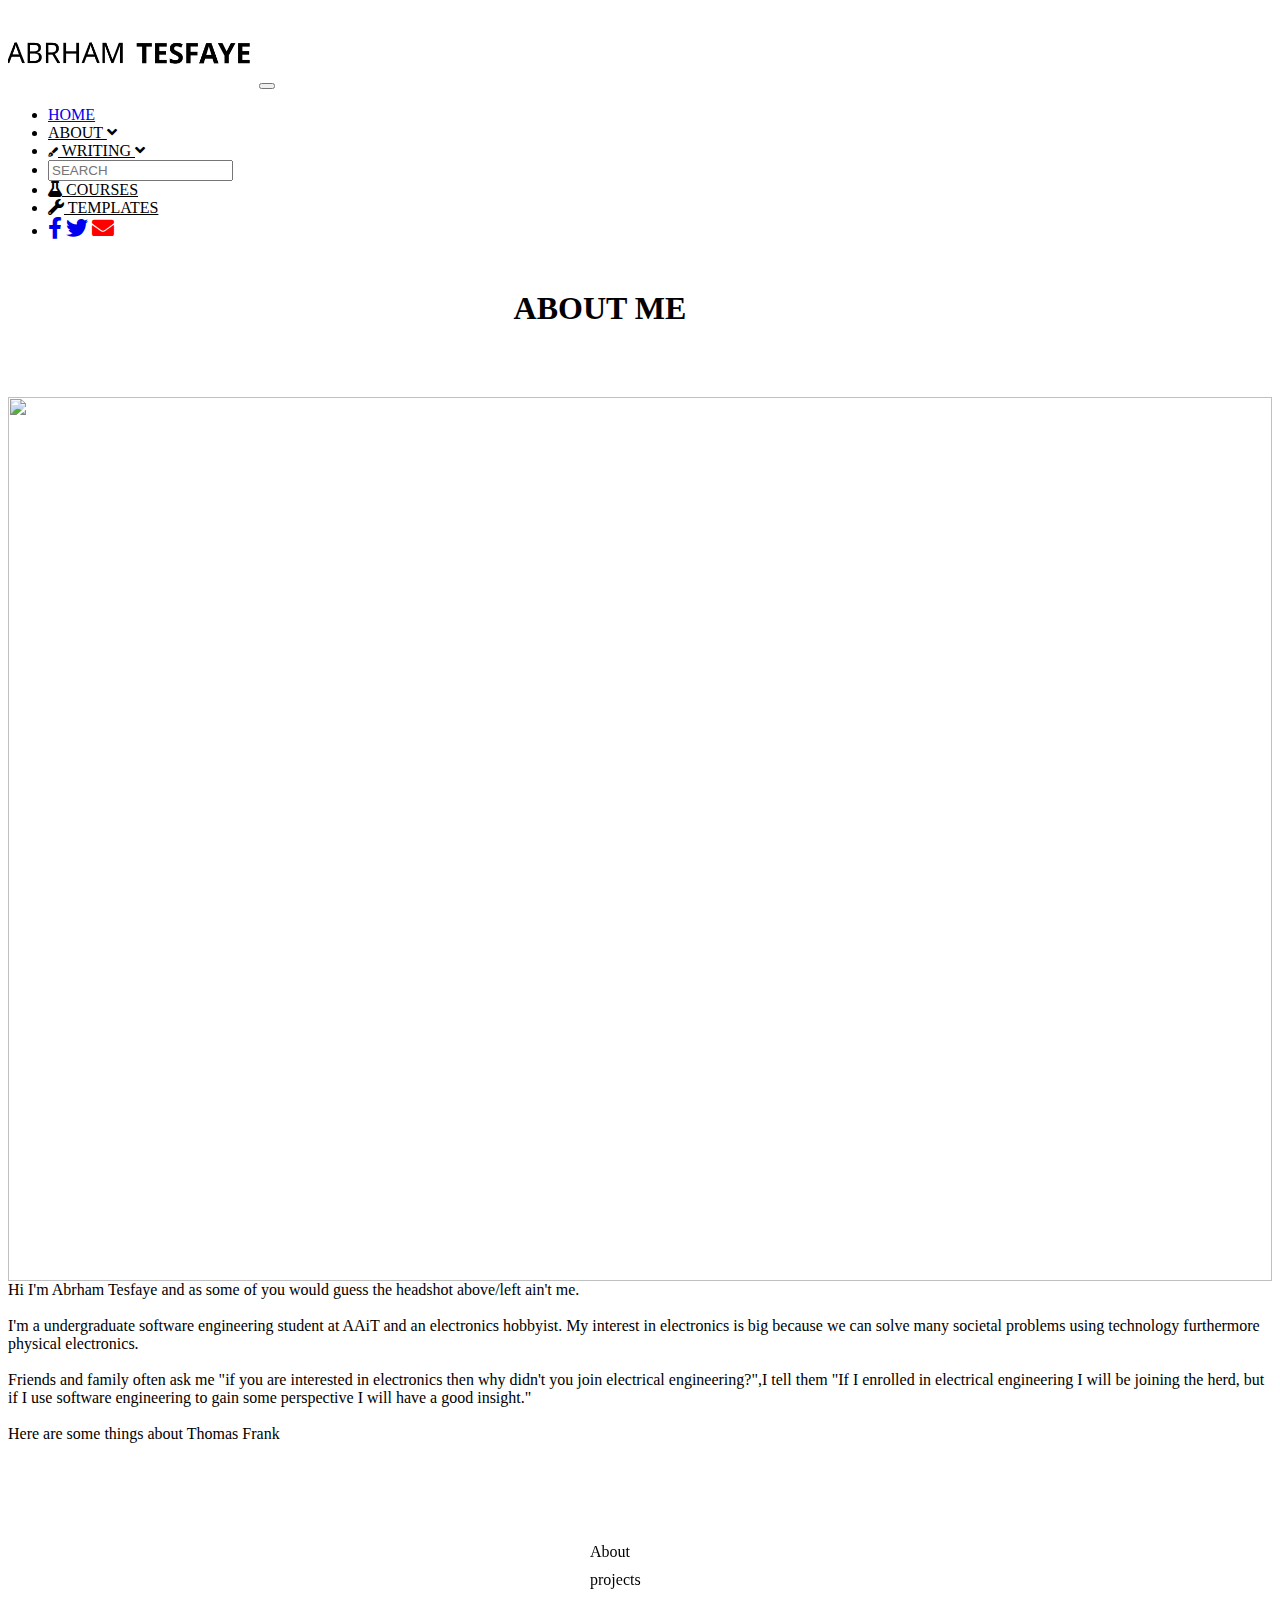
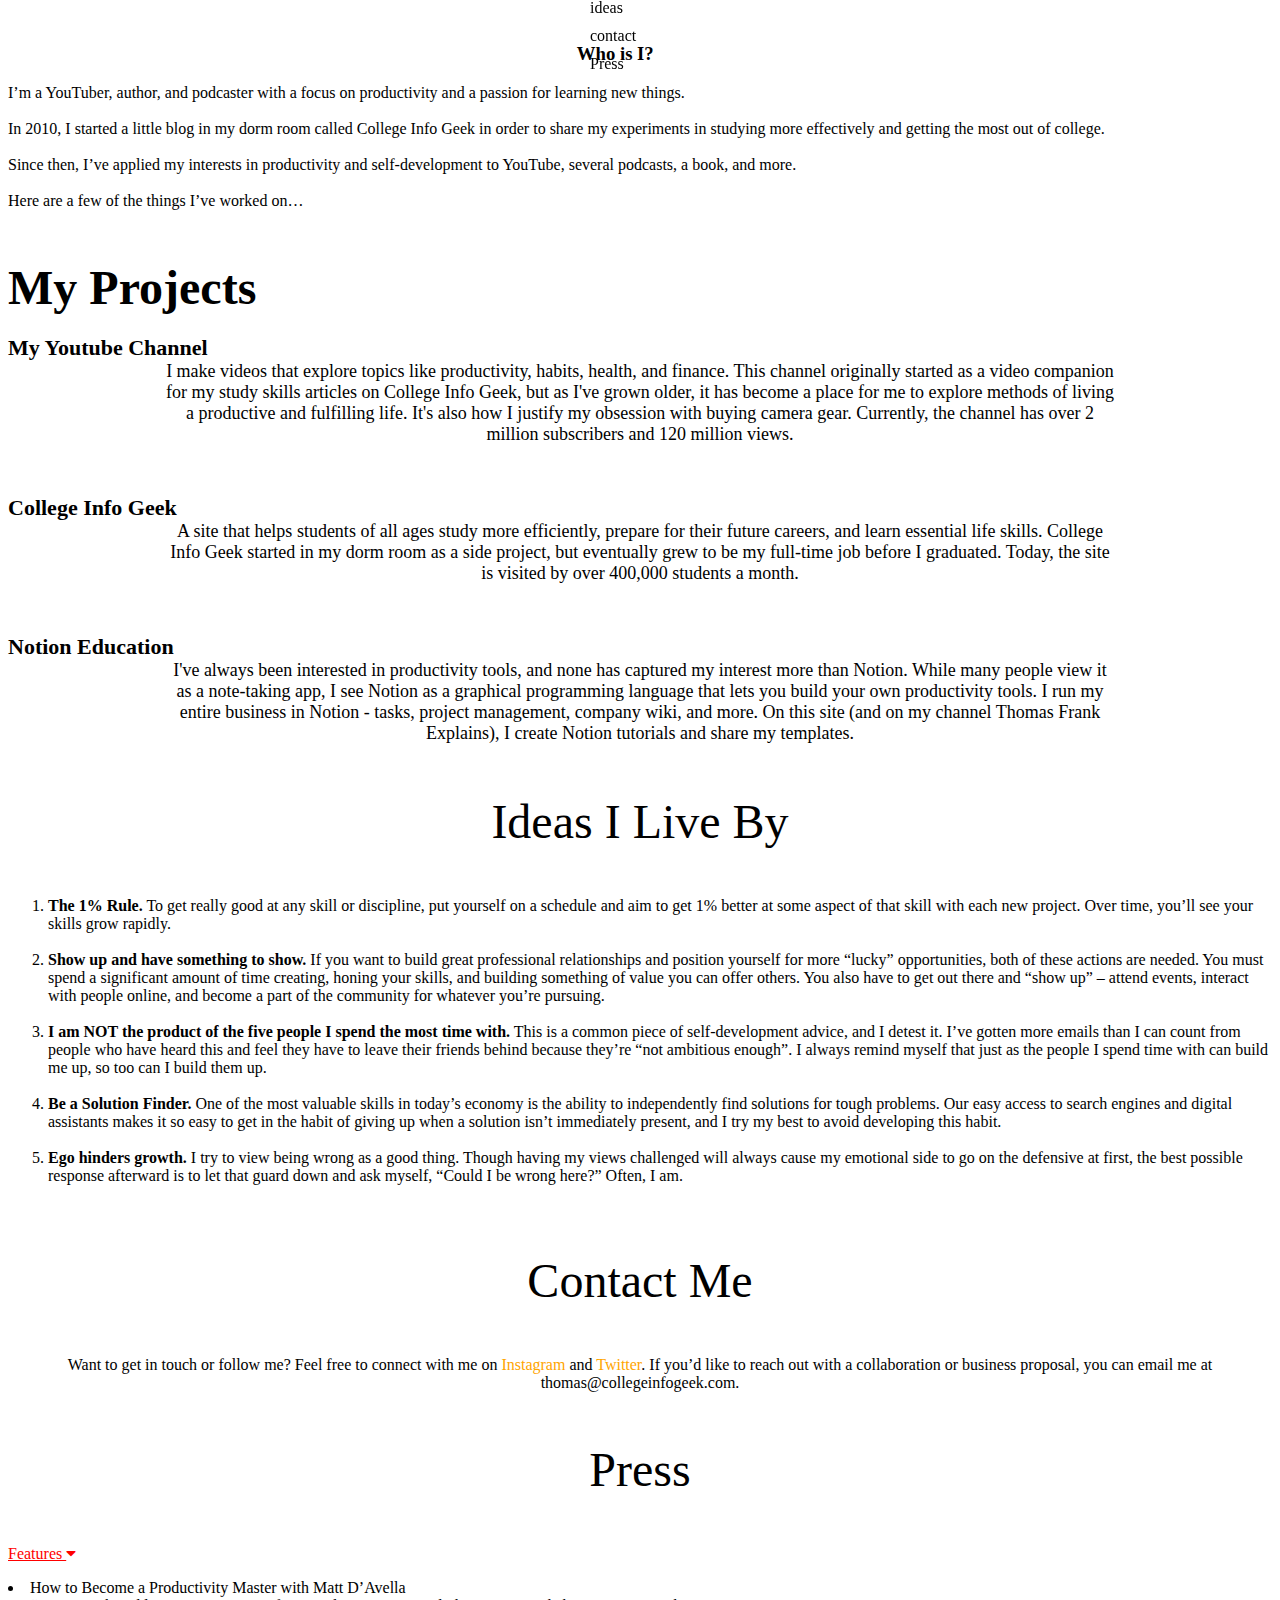
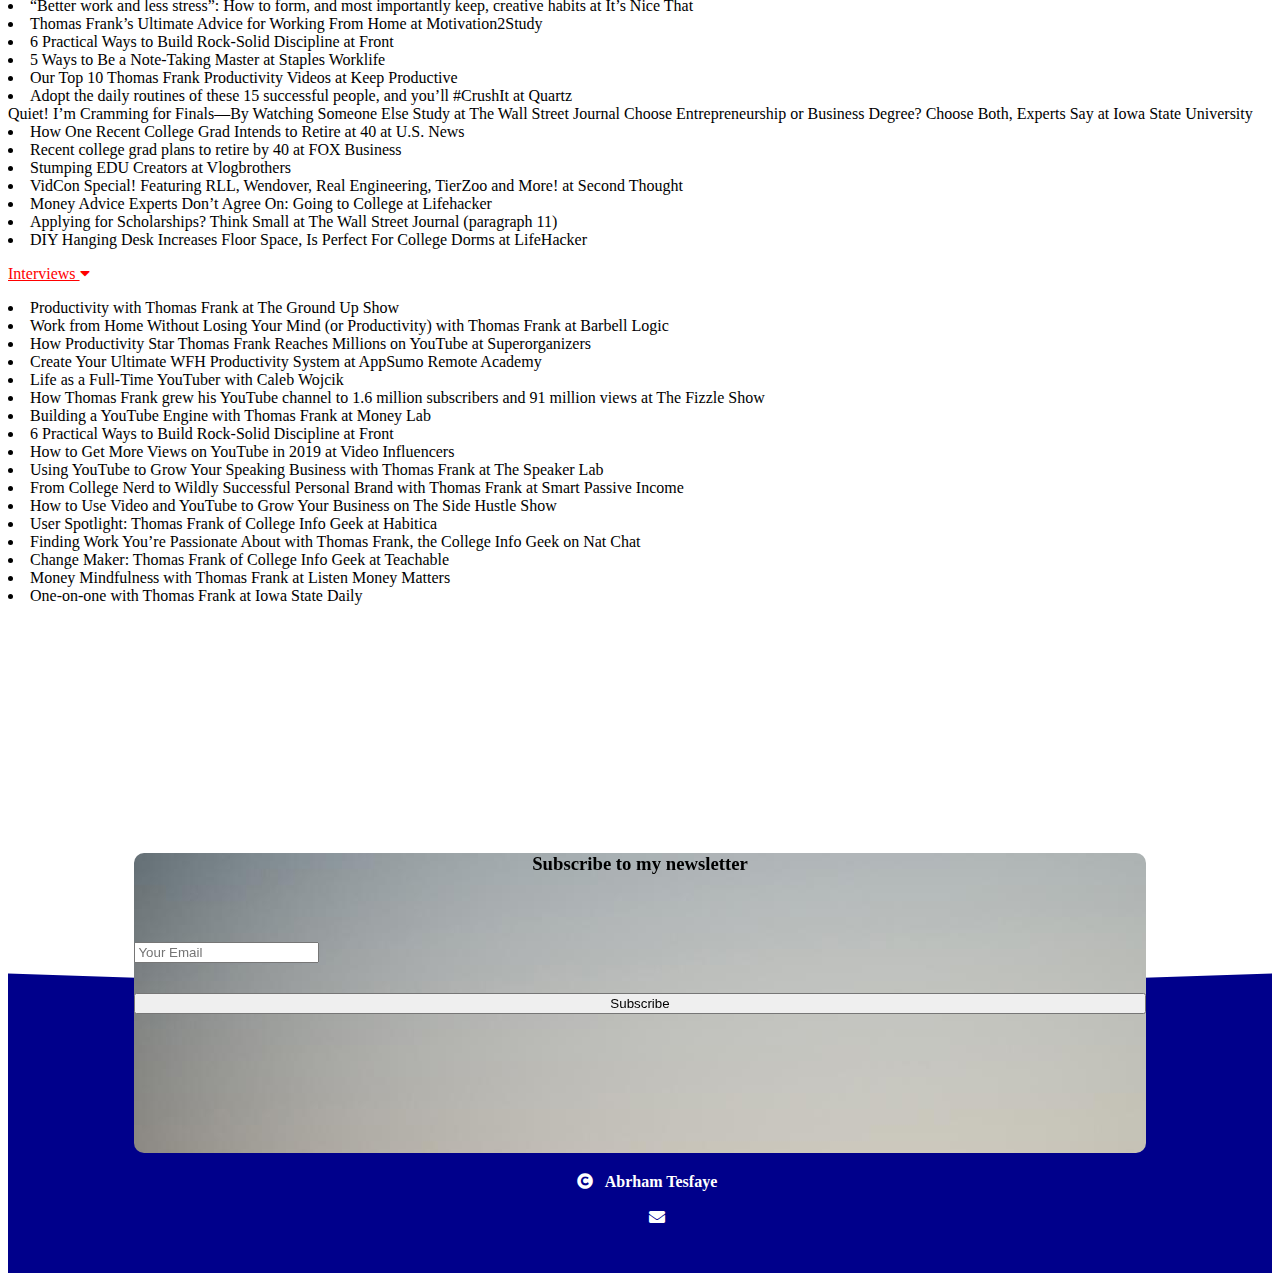
==== about.html @ b11ca66a "finished working on about.html webpage" ====
<html>

<head>
    <link rel="stylesheet" href="https://stackpath.bootstrapcdn.com/bootstrap/4.1.3/css/bootstrap.min.css"
    integrity="sha384-MCw98/SFnGE8fJT3GXwEOngsV7Zt27NXFoaoApmYm81iuXoPkFOJwJ8ERdknLPMO" crossorigin="anonymous">
    <link rel="stylesheet" href="./assets/bootstrap/css/bootstrap.min.css">
    <link rel="stylesheet" href="https://cdnjs.cloudflare.com/ajax/libs/font-awesome/5.13.0/css/all.min.css">
    <link rel="stylesheet" href="https://cdnjs.cloudflare.com/ajax/libs/font-awesome/5.13.0/css/brands.min.css">
    <link rel="stylesheet" href="https://cdnjs.cloudflare.com/ajax/libs/font-awesome/5.13.0/css/fontawesome.min.css">
    <link rel="stylesheet" href="https://cdnjs.cloudflare.com/ajax/libs/font-awesome/5.13.0/css/regular.min.css">
    <link rel="stylesheet" href="https://cdnjs.cloudflare.com/ajax/libs/font-awesome/5.13.0/css/solid.min.css">
    <link rel="stylesheet" href="https://cdnjs.cloudflare.com/ajax/libs/font-awesome/5.13.0/css/svg-with-js.min.css">
    <link rel="stylesheet" href="https://cdnjs.cloudflare.com/ajax/libs/font-awesome/5.13.0/css/v4-shims.min.css">
    
    <!-- <link rel="stylesheet" href="./assets/bootstrap/css/bootstrap.min.css">

    <link rel="stylesheet" href="./assets/fontawesome-free-5.9.0-web/css/all.css">
    <link rel="stylesheet" href="./assets/fontawesome-free-5.9.0-web/css/brands.min.css">
    <link rel="stylesheet" href="./assets/fontawesome-free-5.9.0-web/css/fontawesome.css">
    <link rel="stylesheet" href="./assets/fontawesome-free-5.9.0-web/css/regular.min.css">
    <link rel="stylesheet" href="./assets/fontawesome-free-5.9.0-web/css/solid.min.css">
    <link rel="stylesheet" href="./assets/fontawesome-free-5.9.0-web/css/svg-with-js.min.css">
    <link rel="stylesheet" href="./assets/fontawesome-free-5.9.0-web/css/v4-shims.min.css">
    <script src="./assets/bootstrap/js/bootstrap.min.js"></script> -->
    <link rel="stylesheet" href="./assets/css/style.css">

    <title>
        Abrham Tesfaye: home
    </title>
</head>

<body>

    <!-- navigation bar -->
    ​
    <nav class="navbar navbar-expand-lg navbar-light" style="background-color: white; margin-top: -10px;">
        <a href="./index.html" class="navbar-brand"><img id="logo" src="./assets/images/namesake.png"></a>
        <button class="navbar-toggler" data-target="#main_nav" data-toggle="collapse" aria-controls="my-nav"
            aria-expanded="false" aria-label="Toggle navigation">
            <span class="navbar-toggler-icon"></span>
        </button>
        <div class="navbar-collapse  mr-auto" id="main_nav">

            <div class="offcanvas-header mt-3">
                <!-- <button style="position:relative; left:-10px;" class="btn btn-outline-danger btn-close float-left"
                    data-target="#main_nav" style="color: red;">
                    &times Close </button> -->
                <a class="btn btn-close" data-target="#main_nav" style="margin-left: -20px; color:red;font-size: 32;">
                    &times</a>
                <h5 class="py-2 text-dark">ABRHAM T.</h5>
            </div>
            <ul class="navbar-nav ml-auto">
                <li class="nav-item blackText">
                    <a href="./index.html" class="nav-link ">HOME</a>
                </li>
                <li class="nav-item  dropdown nav-label">
                    <a class="nav-link menuDropDown  blackText" href="about.html">ABOUT
                        <i class="fas fa-angle-down"></i>
                        <i class="fas fa-times "></i>
                    </a>
                    <ul class="dropdown-menu">
                        <li><a href="now.html" class="nav-link  blackText"> <i style="margin-right: 5px;"
                                    class="fas fa-clock"></i> WHAT I'M DOING RIGHT NOW</a></li>

                    </ul>

                </li>
                <li class="nav-item dropdown nav-label">
                    <a class="nav-link  blackText menuDropDown" href="#" data-toggle="dropdown"><i
                            style="font-size: 10px;" class="fas fa-pen-fancy "></i> WRITING
                        <i class="fas fa-angle-down"></i>
                        <i class="fas fa-times "></i>
                    </a>
                    <ul class="dropdown-menu">
                        <li><a href="articles.html" class="nav-link blackText"> <i class="fas fa-pencil-alt    "></i>
                                ARTICLES</a>
                        </li>
                        <li><a href="notion.html" class="nav-link blackText"><i class="fas fa-check-square"
                                    aria-hidden="true"></i> NOTION TIPS</a></li>

                        <li><a href="notes.html" class="nav-link blackText"><i class="fas fa-book-open    "></i> BOOK
                                NOTES</a>
                        </li>
                    </ul>

                </li>
                <style>
                    .dropdown-menu>li>a:hover {
                        background-color: #ddd;
                    }
                </style>
                <li class="nav-item" style="margin-right:30px">


                    <input type="text" class="form-control" placeholder="SEARCH" aria-label="SEARCH"
                        aria-describedby="basic-addon1">

                </li>
                <li class="nav-item"><a class="nav-link blackText" href="courses.html"> <i class="fas fa-flask   "></i>
                        COURSES</a>
                </li>
                <li class="nav-item"><a class="nav-link blackText" href="templates.html"> <i
                            class="fas fa-wrench  "></i>
                        TEMPLATES</a></li>
                <li style="margin-bottom: 50px;" class="nav-item"><a class="nav-link blackText">
                        <a href="facebook.com" style="font-size: 22;"><i class="fab fa-facebook-f"></i></a>
                        <a href="twitter.com" style="font-size: 22;"><i class="fab fa-twitter"></i></a>
                        <a href="Gmail.com" style="font-size: 22; color: red;"><i class="fas fa-envelope"></i></a>

                    </a>
                </li>
            </ul>
        </div> <!-- navbar-collapse.// -->
    </nav>
    <!-- About me -->
    <div class="container-fluid neutral">
        <div style="width: 100%;">
            <H1 style="padding-left: 40%;padding-bottom:20px"> ABOUT ME </H1>
        </div>
        <div class="row flex-md-row-reverse" style="margin:50px  0 100px 0">
            <div class="col-md-6 col-md-pull-6" style="margin:auto">
                <img width="100%" height="" class="img-fluid"
                    src="https://w7.pngwing.com/pngs/765/489/png-transparent-black-haired-man-anime-character-aaron-mcgruder-huey-freeman-the-boondocks-riley-freeman-jazmine-dubois-afro-miscellaneous-television-face.png"
                    alt="">
            </div>
            <div class="col-md-6 col-md-push-6" style="word-wrap: break-word;">
                Hi I'm Abrham Tesfaye and as some of you would guess the headshot above/left ain't me.
                <br><br>
                I'm a undergraduate software engineering student at AAiT and an electronics hobbyist. My interest in
                electronics is big because we can solve many societal problems using technology furthermore physical
                electronics.
                <br><br>
                Friends and family often ask me "if you are interested in electronics then why didn't you join
                electrical engineering?",I tell them "If I enrolled in electrical engineering I will be joining the
                herd, but if I use software engineering to gain some perspective I will have a good insight."

                <br><br>
                Here are some things about Thomas Frank
            </div>


        </div>
    </div>

    <div class="container-fluid" style="z-index: 1;" id="navbar">
        <div class="  row sticky-top">
            <div class="stickyLink"><a href="#about">About</a></div>
            <div class="stickyLink"><a href="#projects">projects</a></div>
            <div class="stickyLink"><a href="#ideas">ideas</a></div>
            <div class="stickyLink"><a href="#contact">contact</a></div>
            <div class="stickyLink"><a href="#press">Press</a></div>
            <style>
                /********  */
                #navbar {
                    position: sticky;
                    top: 0px;
                    background-color: white;
                    opacity: 150%;
                    height: 50px;

                }

                .stickyLink {

                    width: 100px;
                    margin: auto;
                    margin-top: 10px;
                }

                .stickyLink>a {
                    text-decoration: none;
                    color: black;
                }
            </style>
        </div>
    </div>

    <div class="container-fluid neutral" id="about">
        <div class="row">
            <h3 style="padding-left: 45%;">Who is I?</h3>
        </div>
        <div style="text-align: justify;">
            I’m a YouTuber, author, and podcaster with a focus on productivity and a passion for learning new things.
            <br><br>
            In 2010, I started a little blog in my dorm room called College Info Geek in order to share my experiments
            in studying more effectively and getting the most out of college.
            <br><br>
            Since then, I’ve applied my interests in productivity and self-development to YouTube, several podcasts, a
            book, and more.
            <br><br>
            Here are a few of the things I’ve worked on…
        </div>
    </div>

    <div class="container-fluid neutral" id="projects">

        <div class="row">
            <h3 style="margin:auto; margin-bottom: 20px; font-size: 48px;">My Projects</h3>
        </div>
        <div class="row project">
            <div class="col-md-4">
                <img class="img-fluid"
                    src="https://thomasjfrank.com/wp-content/uploads/2020/10/Thomas-Frank-YouTube-small.jpg" alt="">
            </div>
            <div class="col-md-8 ">
                <a href="#" class="title">My Youtube Channel</a>
                <p class="content">
                    I make videos that explore topics like productivity, habits, health, and finance. This channel
                    originally started as a video companion for my study skills articles on College Info Geek, but
                    as
                    I've grown older, it has become a place for me to explore methods of living a productive and
                    fulfilling life. It's also how I justify my obsession with buying camera gear. Currently, the
                    channel has over 2 million subscribers and 120 million views.
                </p>
            </div>

        </div>

    </div>

    <div class="container-fluid neutral">

        <div class="row project">
            <div class="col-md-4">
                <img class="img-fluid" src="https://thomasjfrank.com/wp-content/uploads/2020/10/cig-logo.jpg" alt="">
            </div>
            <div class="col-md-8">
                <a href="#" class="title">College Info Geek</a>
                <p class="content">
                    A site that helps students of all ages study more efficiently, prepare for their future careers, and
                    learn essential life skills. College Info Geek started in my dorm room as a side project, but
                    eventually grew to be my full-time job before I graduated. Today, the site is visited by over
                    400,000 students a month.
                </p>
            </div>

        </div>
    </div>

    <div class="container-fluid neutral">

        <div class="row project">
            <div class="col-md-4">
                <img class="img-fluid"
                    src="https://thomasjfrank.com/wp-content/uploads/2020/10/Thomas-Frank-Notion-Setup.jpg" alt="">
            </div>
            <div class="col-md-8">
                <a href="#" class="title">Notion Education</a>
                <p class="content">
                    I've always been interested in productivity tools, and none has captured my interest more than
                    Notion. While many people view it as a note-taking app, I see Notion as a graphical programming
                    language that lets you build your own productivity tools. I run my entire business in Notion -
                    tasks, project management, company wiki, and more. On this site (and on my channel Thomas Frank
                    Explains), I create Notion tutorials and share my templates.
                </p>
            </div>

        </div>
    </div>

    <div class="container-fluid" id="ideas">
        <p class="title1"> Ideas I Live By </p>
        <div>
            <ol>
                <li>
                    <b>The 1% Rule.</b>
                    To get really good at any skill or discipline, put yourself on a schedule and
                    aim to
                    get 1% better at some aspect of that skill with each new project. Over time, you’ll see your skills
                    grow rapidly.


                    <br>
                    <br>
                </li>

                <li>
                    <b>Show up and have something to show.</b> If you want to build great professional relationships and
                    position yourself for more “lucky” opportunities, both of these actions are needed. You must spend a
                    significant amount of time creating, honing your skills, and building something of value you can
                    offer others. You also have to get out there and “show up” – attend events, interact with people
                    online, and become a part of the community for whatever you’re pursuing.
                    <br>
                    <br>
                </li>
                <li>
                    <b>I am NOT the product of the five people I spend the most time with.</b> This is a common piece of
                    self-development advice, and I detest it. I’ve gotten more emails than I can count from people who
                    have heard this and feel they have to leave their friends behind because they’re “not ambitious
                    enough”. I always remind myself that just as the people I spend time with can build me up, so too
                    can I build them up.
                    <br>
                    <br>
                </li>
                <li>
                    <b>Be a Solution Finder.</b> One of the most valuable skills in today’s economy is the ability to
                    independently find solutions for tough problems. Our easy access to search engines and digital
                    assistants makes it so easy to get in the habit of giving up when a solution isn’t immediately
                    present, and I try my best to avoid developing this habit.
                    <br>
                    <br>
                </li>
                <li>
                    <b>Ego hinders growth.</b> I try to view being wrong as a good thing. Though having my views
                    challenged
                    will always cause my emotional side to go on the defensive at first, the best possible response
                    afterward is to let that guard down and ask myself, “Could I be wrong here?” Often, I am.
                    <br>
                    <br>
                </li>
            </ol>
        </div>
    </div>

    <div class="container" id="contact">
        <p class="title1">Contact Me</p>
        <div style="word-wrap: break-word;text-align: center;">
            Want to get in touch or follow me? Feel free to connect with me on
            <a class="customAnchor" href="instagram.com"> Instagram </a> and <a class="customAnchor" href="twitter.com">
                Twitter</a>. If you’d like to
            reach out with a collaboration or business proposal, you can email me at thomas@collegeinfogeek.com.
        </div>
    </div>

    <!-- <div class="container-fluid">
        <p class="title1">Headshots</p>
        <div class="row" style="padding: 20px;">
            <p class="content">
                These images are free to use in interviews, podcast show notes, articles, etc, and are released under a
                <a class="customAnchor" href="https://creativecommons.org/licenses/by-nc/4.0/">CC BY-NC</a> license.
            </p>
        </div>
        <div class="container">
            <div class="row">
                <div class="col-md-3 col-sm-6">
                    <img style="width: 100%; height: auto;" src="./assets/images/Thomas-Frank-YouTuber-2020.jpg"
                        alt="Responsive image">
                </div>

                <div class=" col-md-3 col-sm-6">
                    <img style="width: 100%;" src="./assets/images/Thomas-Frank-Headshot-2018.jpg"
                        alt="Responsive image">
                </div>
                <div class="col-md-3 col-sm-6">
                    <img style="width: 100%;" src="./assets/images/VidCon-Speaking-Thomas-Frank-23.jpg"
                        alt="Responsive image"></div>
                <div class="col-md-3 col-sm-6">
                    <img style="width: 100%;" src="./assets/images/Thomas-Frank-Never-Stop-Learning.jpg"
                        alt="Responsive image">
                </div>
            </div>
        </div>

    </div> -->

    <div class="container-fluid" id="press">
        <p class="title1">Press</p>
        <div class="row">
            <div class="col-sm-6">
                <p>
                    <a style="color: red;" data-toggle="collapse" href="#features" role="button" aria-expanded="false"
                        aria-controls="features">
                        Features <i class="fas fa-caret-down    "></i>
                    </a>

                </p>
                <div class="collapse" id="features">
                    <div>
                        <li> How to Become a Productivity Master with Matt D’Avella</li>
                        <li> “Better work and less stress”: How to form, and most importantly keep,
                            creative habits at
                            It’s Nice That</li>
                        <li>Thomas Frank’s Ultimate Advice for Working From Home at Motivation2Study
                        </li>
                        <li> 6 Practical Ways to Build Rock-Solid Discipline at Front</li>
                        <li> 5 Ways to Be a Note-Taking Master at Staples Worklife</li>
                        <li> Our Top 10 Thomas Frank Productivity Videos at Keep Productive</li>
                        <li>Adopt the daily routines of these 15 successful people, and you’ll #CrushIt
                            at Quartz</li>
                        <ii>Quiet! I’m Cramming for Finals—By Watching Someone Else Study at The Wall
                            Street Journal
                            </li>
                            <ii>Choose Entrepreneurship or Business Degree? Choose Both, Experts Say at
                                Iowa State
                                University</li>
                                <li>How One Recent College Grad Intends to Retire at 40 at U.S. News
                                </li>
                                <li>Recent college grad plans to retire by 40 at FOX Business</li>
                                <li>Stumping EDU Creators at Vlogbrothers</li>
                                <li>VidCon Special! Featuring RLL, Wendover, Real Engineering, TierZoo
                                    and More! at
                                    Second
                                    Thought</li>
                                <li>Money Advice Experts Don’t Agree On: Going to College at Lifehacker
                                </li>
                                <li>Applying for Scholarships? Think Small at The Wall Street Journal
                                    (paragraph 11)
                                </li>
                                <li>DIY Hanging Desk Increases Floor Space, Is Perfect For College Dorms
                                    at LifeHacker
                                </li>
                    </div>
                </div>
            </div>
            <div class="col-sm-6">
                <p>
                    <a style="color: red;" data-toggle="collapse" href="#collapseExample" role="button"
                        aria-expanded="false" aria-controls="collapseExample">
                        Interviews <i class="fas fa-caret-down    "></i>
                    </a>

                </p>
                <div class="collapse" id="collapseExample">
                    <div>
                        <li> Productivity with Thomas Frank at The Ground Up Show</li>
                        <li>Work from Home Without Losing Your Mind (or Productivity) with Thomas Frank
                            at Barbell Logic
                        </li>
                        <li>How Productivity Star Thomas Frank Reaches Millions on YouTube at
                            Superorganizers</li>
                        <li> Create Your Ultimate WFH Productivity System at AppSumo Remote Academy</li>
                        <li> Life as a Full-Time YouTuber with Caleb Wojcik</li>
                        <li> How Thomas Frank grew his YouTube channel to 1.6 million subscribers and 91
                            million views
                            at The Fizzle Show</li>
                        <li> Building a YouTube Engine with Thomas Frank at Money Lab</li>
                        <li> 6 Practical Ways to Build Rock-Solid Discipline at Front</li>
                        <li> How to Get More Views on YouTube in 2019 at Video Influencers</li>
                        <li> Using YouTube to Grow Your Speaking Business with Thomas Frank at The
                            Speaker Lab</li>
                        <li> From College Nerd to Wildly Successful Personal Brand with Thomas Frank at
                            Smart Passive
                            Income</li>
                        <li> How to Use Video and YouTube to Grow Your Business on The Side Hustle Show
                        </li>
                        <li> User Spotlight: Thomas Frank of College Info Geek at Habitica</li>
                        <li> Finding Work You’re Passionate About with Thomas Frank, the College Info
                            Geek on Nat Chat
                        </li>
                        <li> Change Maker: Thomas Frank of College Info Geek at Teachable</li>
                        <li> Money Mindfulness with Thomas Frank at Listen Money Matters</li>
                        <li> One-on-one with Thomas Frank at Iowa State Daily</li>
                    </div>
                </div>
            </div>
        </div>
    </div>

</div>



















    

    <!-- footer -->
    <div style="z-index: -100;">
        <div class="container-fluid"
            style="z-index: 1; position: relative; bottom: -230px; height: 300px;width: 80%;margin: auto ; border-radius: 10px;background-image: url(./assets/images/greeting.jpg);">
            <div class="col-12">
                <h3 style="text-align: center;">
                    Subscribe to my newsletter
                </h3><br>
                <div class="form-group">
                    <div class="row">
                        <div class="col-sm-6 col-md-12">
                            <input id="my-input" style="margin-top: 30px" class="form-control" type="text"
                                placeholder="Your Email" name=""></div>
                        <div class="col-sm-6 col-md-12">
                            <input type="button" style="margin-top: 30px; width: 100%;" class="btn btn-danger"
                                value="Subscribe">
                        </div>

                    </div>
                    <!-- <button class="btn btn-danger" style="width: 100%;" >Text</button> -->
                </div>
            </div>


        </div>
        <div class="container-fluid "
            style="z-index: 2; background-color: darkblue; height: 300px; clip-path: polygon(50% 7%, 100% 0, 100% 100%, 0 100%, 0 0);">
            <div class="row" style="width:100%;position:relative; padding-left: 45% ;top:200px;">
                <i class="fas fa-copyright" style="color: white; " ,aria-hidden="true">&nbsp;&nbsp;
                    Abrham Tesfaye</i>
            </div>
            <div class="row" style="width:100%;position:relative;padding-left: 46% ;top:220px;">

                <i class="fa fa-instagram" style="color: white; margin-right: 10px;" aria-hidden="true"></i>
                <i class="fa fa-youtube" style="color: white; margin-right: 10px;" aria-hidden="true"></i>
                <i class="fa fa-envelope" style="color: white; margin-right: 10px;" aria-hidden="true"></i>
                <i class="fa fa-twitter" style="color: white; margin-right: 10px;" aria-hidden="true"></i>
                <i class="fa fa-reddit" style="color: white; margin-right: 10px;" aria-hidden="true"></i>
            </div>
        </div>
    </div>






</body>
<!-- <script src="https://cdnjs.cloudflare.com/ajax/libs/jquery/3.5.0/jquery.min.js"></script>
<script src="https://stackpath.bootstrapcdn.com/bootstrap/4.4.1/js/bootstrap.bundle.min.js"></script>
<script src="https://stackpath.bootstrapcdn.com/bootstrap/4.4.1/js/bootstrap.min.js"></script> -->

<script src="https://code.jquery.com/jquery-3.3.1.slim.min.js" integrity="sha384-q8i/X+965DzO0rT7abK41JStQIAqVgRVzpbzo5smXKp4YfRvH+8abtTE1Pi6jizo" crossorigin="anonymous"></script>
<script src="https://cdnjs.cloudflare.com/ajax/libs/popper.js/1.14.7/umd/popper.min.js" integrity="sha384-UO2eT0CpHqdSJQ6hJty5KVphtPhzWj9WO1clHTMGa3JDZwrnQq4sF86dIHNDz0W1" crossorigin="anonymous"></script>
<script src="https://stackpath.bootstrapcdn.com/bootstrap/4.3.1/js/bootstrap.min.js" integrity="sha384-JjSmVgyd0p3pXB1rRibZUAYoIIy6OrQ6VrjIEaFf/nJGzIxFDsf4x0xIM+B07jRM" crossorigin="anonymous"></script>
<script src="./assets/js/script.js"></script>

</html>
---- assets/css/style.css ----
@import url('https://fonts.googleapis.com/css2?family=Quicksand&display=swap');

@import url('https://fonts.googleapis.com/css2?family=Noto+Sans+JP:wght@100;300;400;500;700;900&display=swap');


.top-header{
    
    /* height: 70px; */
    z-index: 1;
    position: relative;
    z-index: 9999;
    
    
}
@media (max-width: 992px){
    .top-header{
        color: red;
    }
}
/* **************** */

/* ********************* */

.menuDropDown:hover .fa-angle-down,
.menuDropDown .fa-times
{
 display: none;   
}
.menuDropDown:hover .fa-times{
    display: inline;
}
#logo{
    height: 70px;  
    }
.nav-label {
    
    width: 85px;
    margin: 0;
    padding: 0px;
}
#navbarMenu{
    color: red;

    width: 100px;
}

.icons{
    padding: 0;
}


/**** new updated for the nav collapsed to sidemenu*****/
.blackText {
    color: black;
}

.nav-item {
    width: 150px;
}

.offcanvas-header {
    display: none;
}

@media (max-width: 992px) {
    .offcanvas-header *{
        z-index: 1000;
    }
    .offcanvas-header {
        z-index: 1000;
        display: block;
    }

    .navbar-collapse {
        z-index: 1000;
        position: fixed;
        top: 0;
        bottom: 0;
        left: 100%;
        width: 100%;
        padding-right: 1rem;
        padding-left: 1rem;
        overflow-y: auto;
        visibility: hidden;
        background-color: #eee;
        transition: visibility .2s ease-in-out, -webkit-transform .2s ease-in-out;
    }

    .navbar-collapse.show {
        visibility: visible;
        transform: translateX(-30%);
    }
}
/****************************/

#greetings-div{
    
    z-index: -99999;
    clip-path: polygon(100% 0, 100% 90%, 50% 100%, 0 90%, 0 0);
    /* background-image: url("../images/chrome\ background.jpg"); */
    background-image: url("../images/greeting.jpg");
    background-size: 100% 100%;
    
    
    
    background-repeat: no-repeat;
}
#greetings-text{
    font-size: 3rem;
    font-weight: bold;
    color: white;
    justify-content: space-around;
    margin: 0 auto;
    overflow: hidden;
    display: flex;
    float: none;
    position: relative;
    top: 40%;
    /* vertical-align: middle; */
}

.desc {
    text-align: center; 
    height: 300px;
    font-size: 40;
    color: black;
    justify-content: space-around;
    margin: 0 auto;
    overflow: hidden;
    display: flex;
    float: none;
    position: relative;
    top: 10%;
    z-index: -1;
}

.below *{
    position: relative;
    z-index: -9;
}
.neutral *{position: relative;z-index: 0;}
.container{
    margin-top: 50px;
}

.container-fluid{
    margin-top: 50px;
}
/* .img-responsive{
    width: 100%; 
    height: 300px;
    object-fit: cover;
} */



/* articles */
.project{
    margin: auto;
    
}
/* .project>img{
    height: auto;
    width: 100%;
} */
.project .title{
    text-decoration: none;
    color: black;
    font-weight: bold;
    font-size: 22;
}

.project .title:hover{
    color: orange;
}
.project .content{
    /* font-family: quicksand; */
    font-size: 18px;
    
    word-wrap: break-word; 
    width: 75%;/*change based on screen size*/
    padding: auto;
    
}

@media only screen and (max-width: 992px){
    .project .content{
        width: 100%;
    }
}


.title1{
    font-size: 48px;
    text-align: center;
    font-weight: "Helvetica Neue",Arial,"Noto Sans",sans-serif,"Apple Color Emoji","Segoe UI Emoji","Segoe UI Symbol","Noto Color Emoji";
}

.customAnchor:hover, .customAnchor:visited, .customAnchor:link, .customAnchor:active{
    color: orange;
    text-decoration: none;
    
}

.orangeAnchor:hover, .orangeAnchor:visited, .orangeAnchor:link, .orangeAnchor:active{
    color: orange;
    text-decoration: none;
    
}
.blackAnchor:hover, .blackAnchor:visited, .blackAnchor:link, .blackAnchor:active{
    color: black;
    text-decoration: none;
    
}
.content{
    word-wrap: break-word; 
    text-align: center; 
    width: 75%;margin: auto;
}



/* **** articles ****** */
.articleAnchor{
    text-decoration: none;
    
}

.articleTitle{
    font-size: 32px;
    text-align: center;
}



@media only screen and (min-width: 992px){
    #greetings-div{
        height: 730px;
    }

}
@media only screen and (max-width: 991px){
    #greetings-div{
        height: 450px;
    }
    
}

@media all {
    .navbar .nav-item .dropdown-menu {display: none;}
    .navbar .nav-item:hover .nav-link{color: #000;}
    .navbar .nav-item:hover .dropdown-menu{display:block;}
    .navbar .nav-item .dropdown-menu{margin-top: 0;}
}
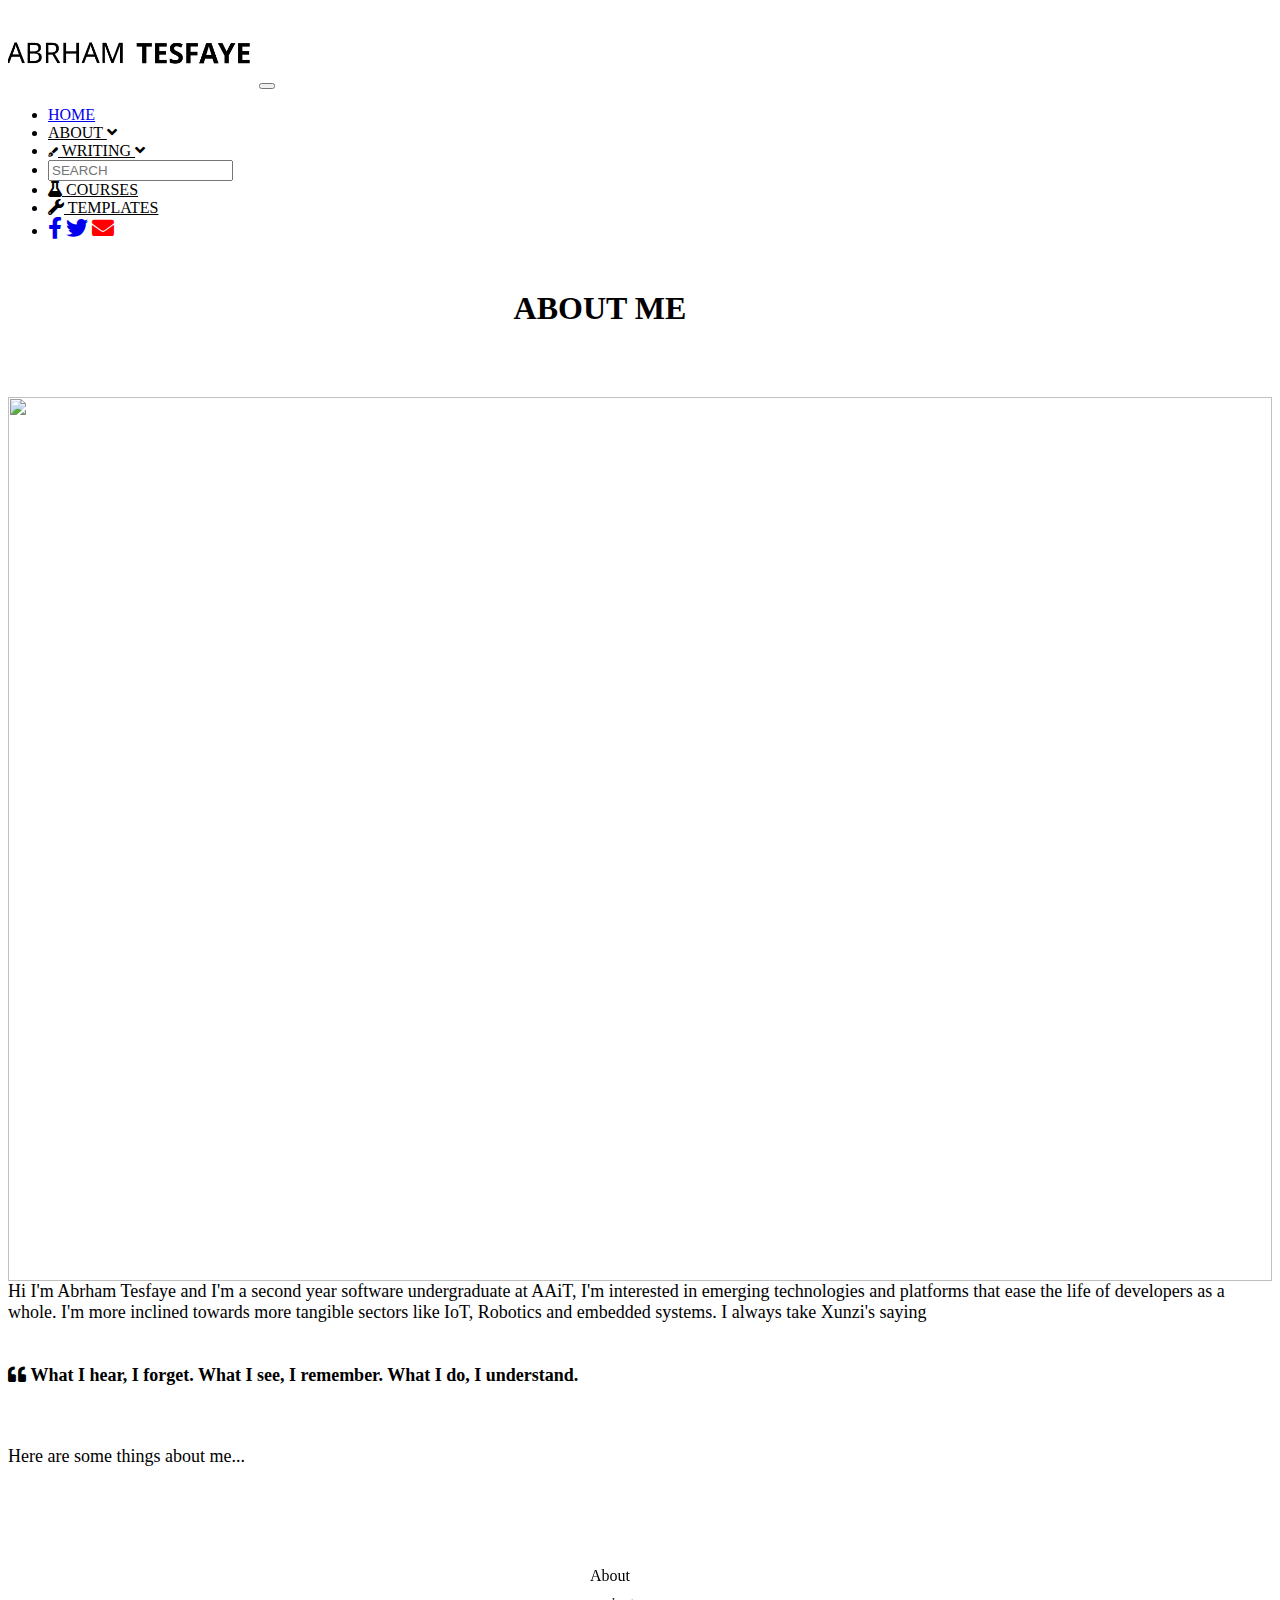
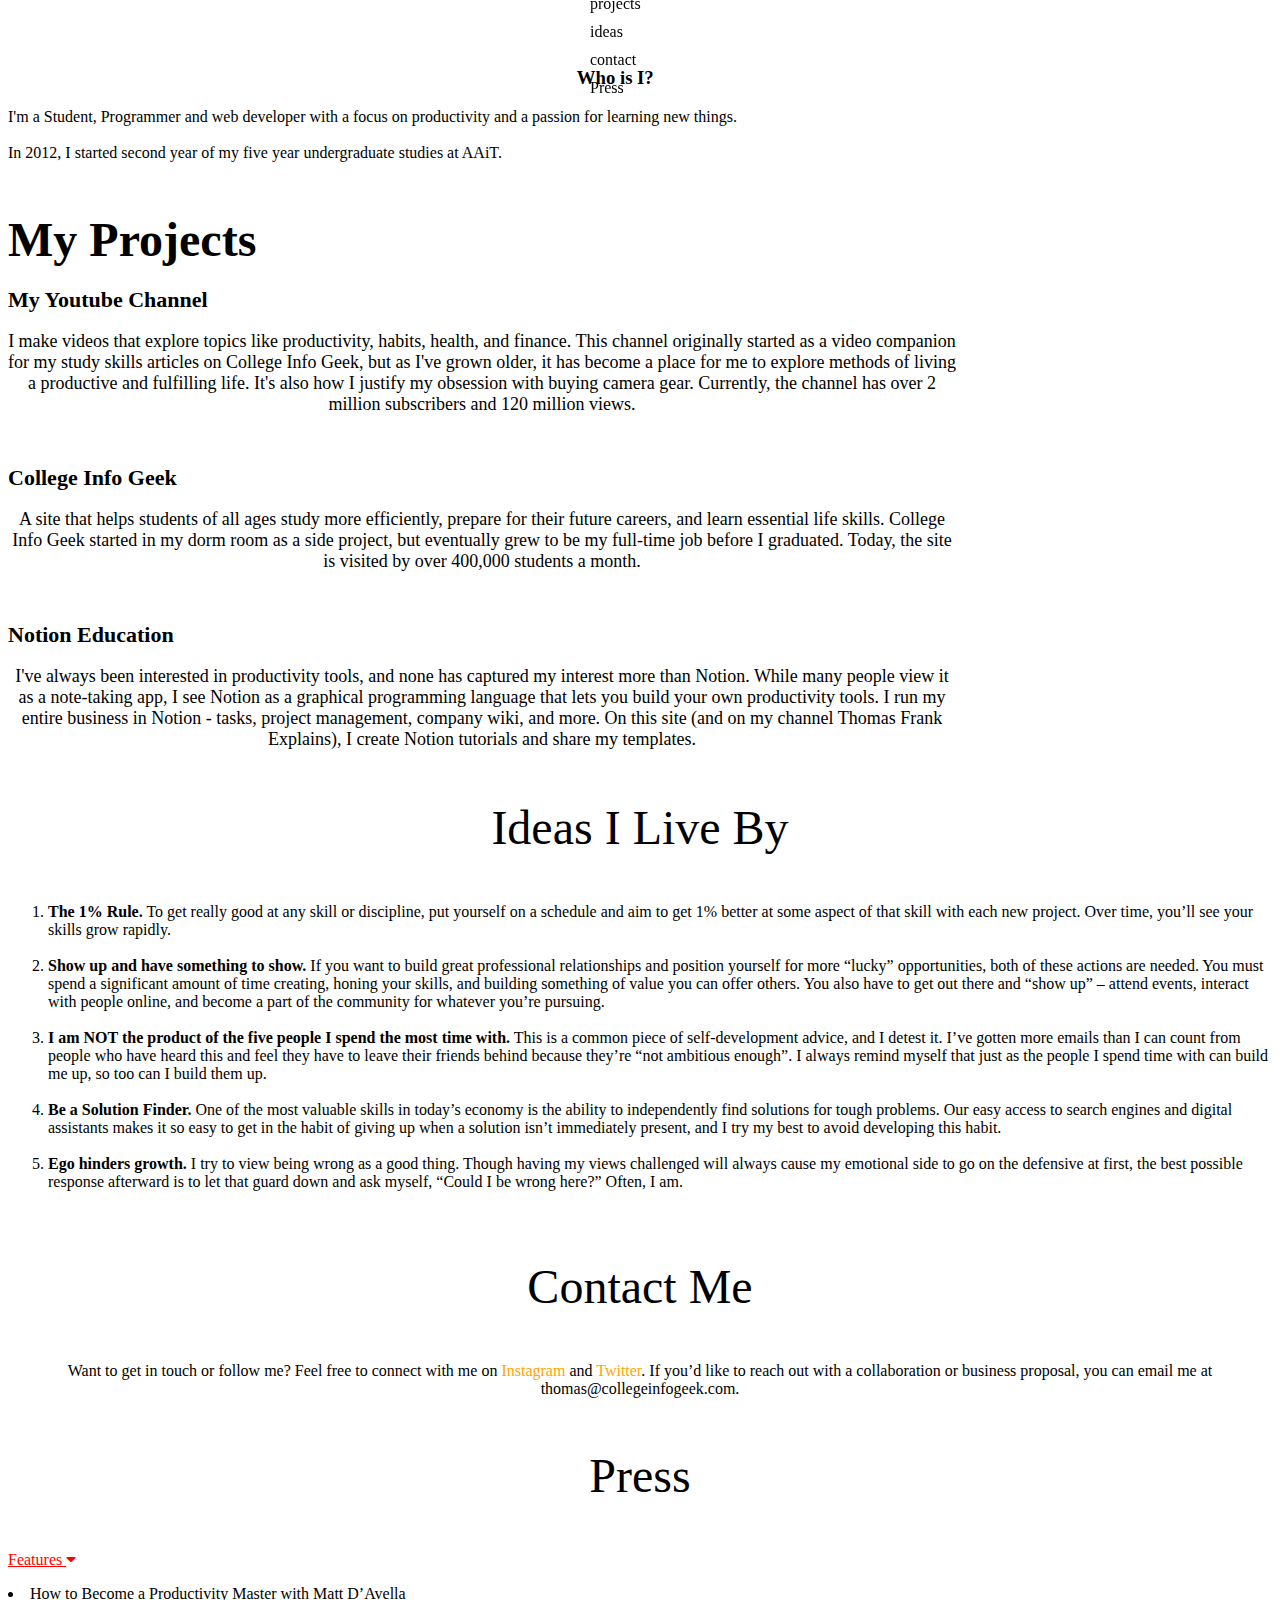
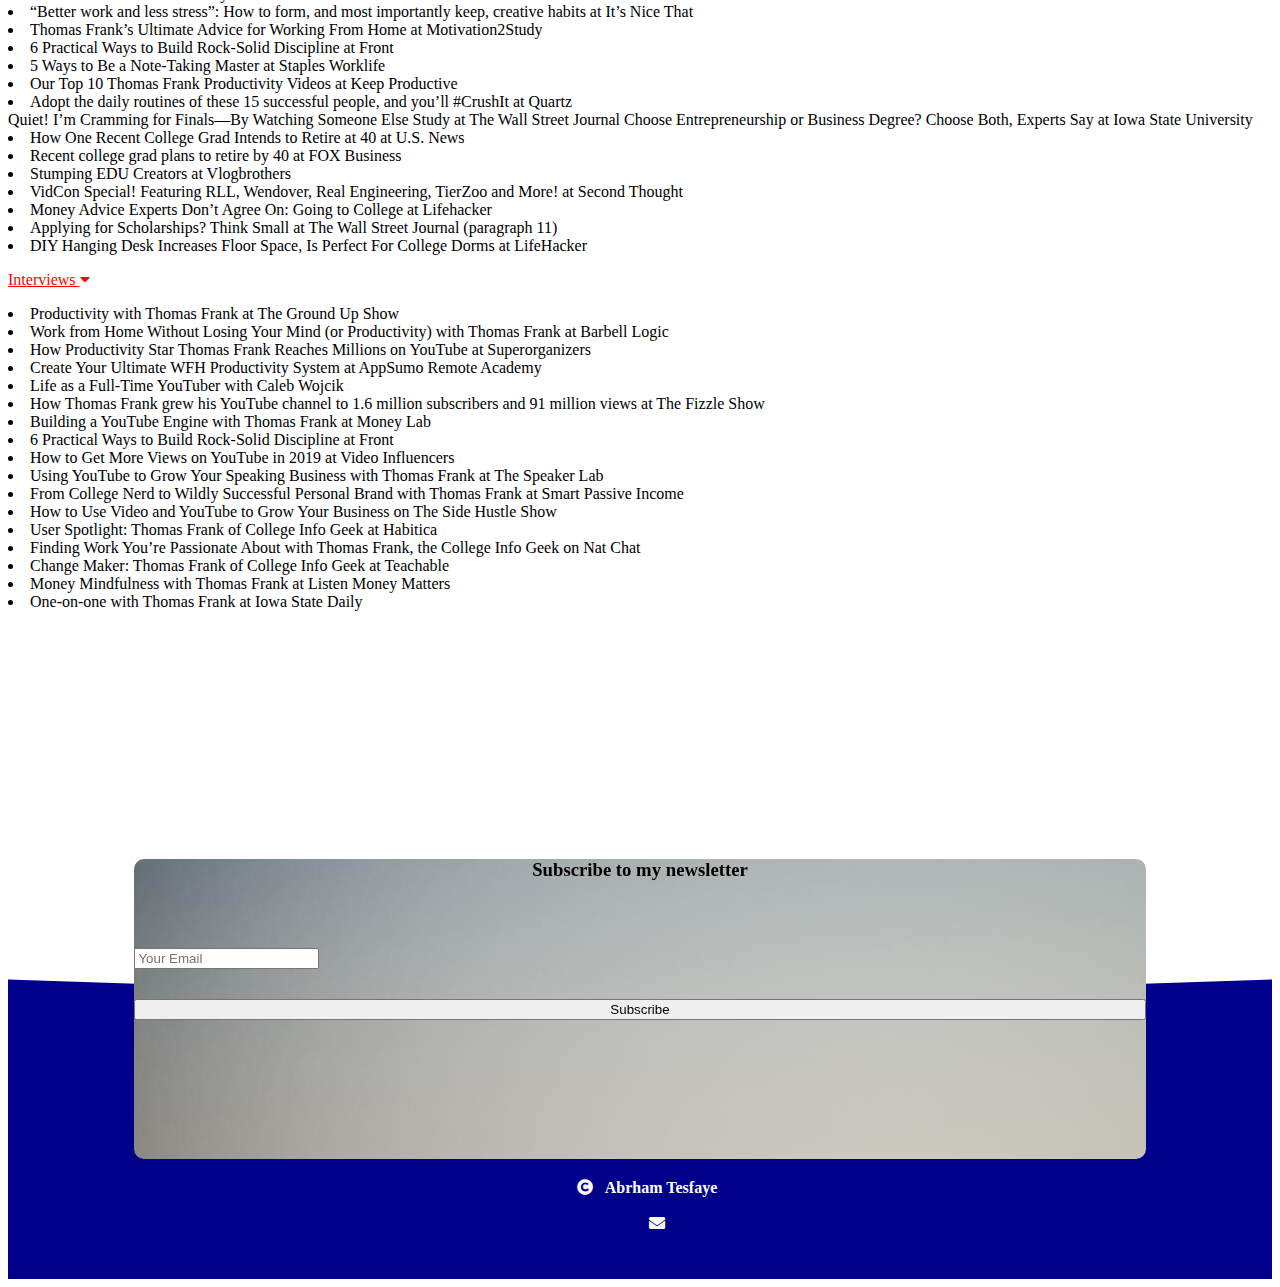
==== commit 36cf60a8: "fixed article's pagination" ====
--- a/about.html
+++ b/about.html
@@ -114,28 +114,24 @@
     </nav>
     <!-- About me -->
     <div class="container-fluid neutral">
-        <div style="width: 100%;">
+        <div  style="width: 100%;">
             <H1 style="padding-left: 40%;padding-bottom:20px"> ABOUT ME </H1>
         </div>
         <div class="row flex-md-row-reverse" style="margin:50px  0 100px 0">
             <div class="col-md-6 col-md-pull-6" style="margin:auto">
-                <img width="100%" height="" class="img-fluid"
+                <img style="margin-left: auto;margin-right: auto;" width="100%" height="100%"  class="img-fluid"
                     src="https://w7.pngwing.com/pngs/765/489/png-transparent-black-haired-man-anime-character-aaron-mcgruder-huey-freeman-the-boondocks-riley-freeman-jazmine-dubois-afro-miscellaneous-television-face.png"
                     alt="">
             </div>
-            <div class="col-md-6 col-md-push-6" style="word-wrap: break-word;">
-                Hi I'm Abrham Tesfaye and as some of you would guess the headshot above/left ain't me.
-                <br><br>
-                I'm a undergraduate software engineering student at AAiT and an electronics hobbyist. My interest in
-                electronics is big because we can solve many societal problems using technology furthermore physical
-                electronics.
-                <br><br>
-                Friends and family often ask me "if you are interested in electronics then why didn't you join
-                electrical engineering?",I tell them "If I enrolled in electrical engineering I will be joining the
-                herd, but if I use software engineering to gain some perspective I will have a good insight."
-
-                <br><br>
-                Here are some things about Thomas Frank
+            <div   class="col-md-6 col-md-push-6" style="word-wrap: break-word; font-size: 18px;">
+                Hi I'm Abrham Tesfaye and I'm a second year software undergraduate at AAiT, I'm interested in 
+                emerging technologies and platforms that ease the life of developers as a whole. I'm more inclined 
+                towards more tangible sectors like IoT, Robotics and embedded systems. I always take Xunzi's saying
+                <br><br><br><i class="fa fa-quote-left" aria-hidden="true">
+                    What I hear, I forget. What I see, I remember. What I do, I understand.
+                </i>
+                <br><br><br><br>
+                Here are some things about me...
             </div>
 
 
@@ -180,15 +176,9 @@
             <h3 style="padding-left: 45%;">Who is I?</h3>
         </div>
         <div style="text-align: justify;">
-            I’m a YouTuber, author, and podcaster with a focus on productivity and a passion for learning new things.
+            I'm a Student, Programmer and web developer with a focus on productivity and a passion for learning new things.
             <br><br>
-            In 2010, I started a little blog in my dorm room called College Info Geek in order to share my experiments
-            in studying more effectively and getting the most out of college.
-            <br><br>
-            Since then, I’ve applied my interests in productivity and self-development to YouTube, several podcasts, a
-            book, and more.
-            <br><br>
-            Here are a few of the things I’ve worked on…
+            In 2012, I started second year of my five year undergraduate studies at AAiT. 
         </div>
     </div>
 
@@ -207,8 +197,7 @@
                 <p class="content">
                     I make videos that explore topics like productivity, habits, health, and finance. This channel
                     originally started as a video companion for my study skills articles on College Info Geek, but
-                    as
-                    I've grown older, it has become a place for me to explore methods of living a productive and
+                    as I've grown older, it has become a place for me to explore methods of living a productive and
                     fulfilling life. It's also how I justify my obsession with buying camera gear. Currently, the
                     channel has over 2 million subscribers and 120 million views.
                 </p>
--- a/assets/css/style.css
+++ b/assets/css/style.css
@@ -5,7 +5,7 @@
 
 .top-header{
     
-    /* height: 70px; */
+    height: 70px;
     z-index: 1;
     position: relative;
     z-index: 9999;
@@ -173,13 +173,12 @@
 .project .title:hover{
     color: orange;
 }
-.project .content{
+.content{
     /* font-family: quicksand; */
     font-size: 18px;
-    
+    width: 75%;
     word-wrap: break-word; 
-    width: 75%;/*change based on screen size*/
-    padding: auto;
+    
     
 }
 
@@ -215,7 +214,7 @@
 .content{
     word-wrap: break-word; 
     text-align: center; 
-    width: 75%;margin: auto;
+    width: 75%;
 }
 
 
@@ -232,6 +231,49 @@
 }
 
 
+
+
+/* #bottom-left{
+    position: absolute;
+     color: yellow;
+    
+    height: 0px;
+    width: 0;
+    
+    border-style: solid;
+    border-width: 0 400px 50px 0;
+    border-color: transparent transparent white transparent;
+
+    bottom: 0;
+    left: 0;  
+}
+
+#bottom-right{
+    
+        position: absolute;
+        color: yellow;
+        
+        height: 0px;
+        width: 0;
+        
+        border-style: solid;
+        border-width: 50 400px 0 50;
+        border-color: transparent white transparent transparent;
+    
+        bottom: 0;
+        right: 0;  
+    
+}
+
+.svg{
+    width: 100px;
+    height: 100px;
+    
+    background-color: yellow;
+    transform: rotate(270deg);
+    
+    
+} */
 
 @media only screen and (min-width: 992px){
     #greetings-div{
